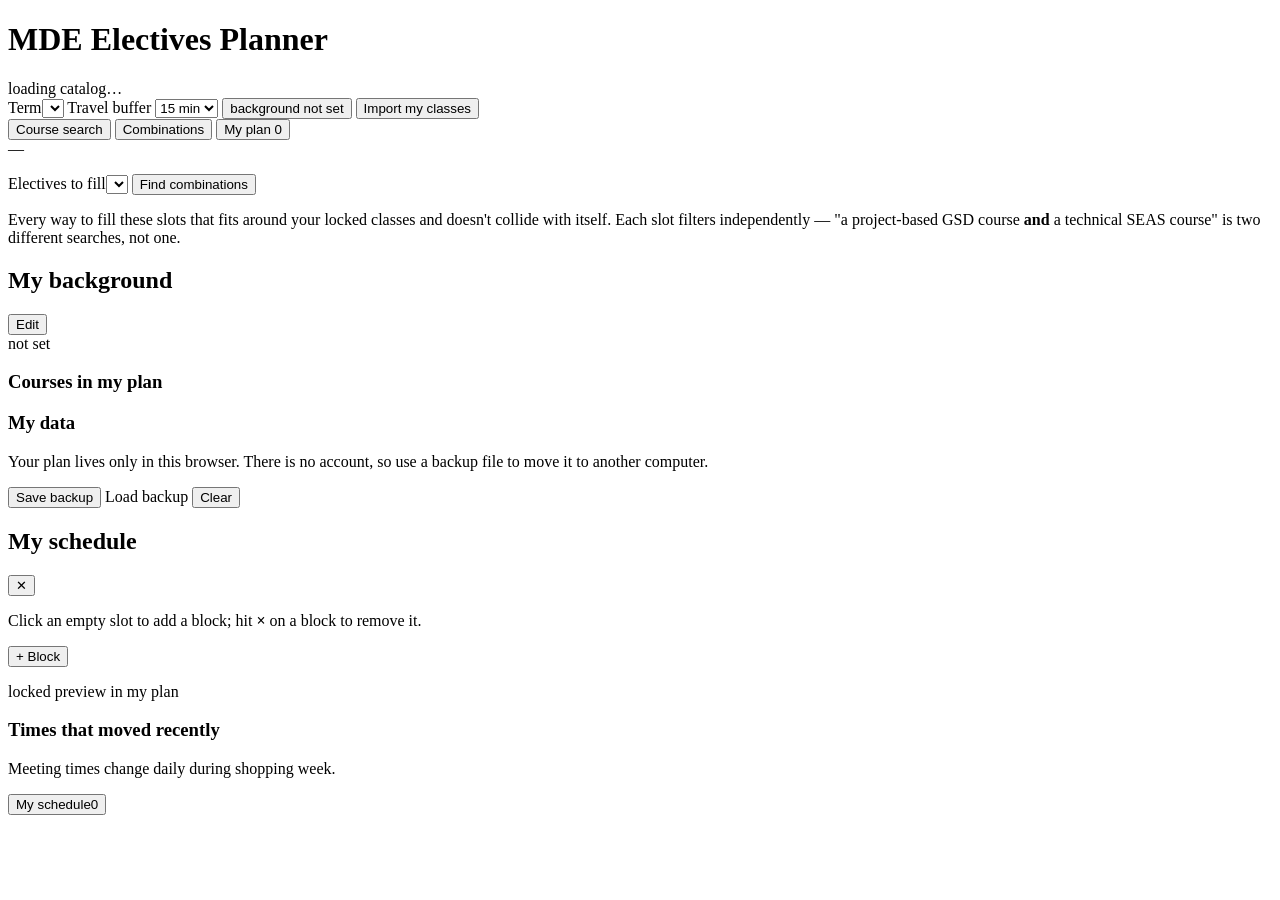
==== public/index.html @ be73c656 "Show the calendar beside the tabs, or as a drawer when there isn't room My schedule stops being a ta" ====
<!doctype html>
<html lang="en">
<head>
<meta charset="utf-8">
<meta name="viewport" content="width=device-width, initial-scale=1">
<title>MDE Electives Planner</title>
<meta name="description" content="Conflict-aware elective search for the Harvard MDE program.">
<!-- public/ is served at the site root both by Vercel and by the local
     StaticFiles mount, so this one absolute path resolves in both. -->
<link rel="icon" type="image/png" href="/mde_logo.png">
<link rel="apple-touch-icon" href="/mde_logo.png">
<link rel="stylesheet" href="/styles.css">
</head>
<body>

<header class="topbar">
  <div class="brand">
    <span class="mark"></span>
    <div>
      <h1>MDE Electives Planner</h1>
      <div class="sub metawrap">
        <span id="metaAgo">loading catalog…</span>
        <button type="button" id="metaInfo" class="infodot" hidden
                aria-expanded="false" aria-controls="metaDetails"
                aria-label="About this catalog">i</button>
        <div id="metaDetails" class="infopop" role="group"
             aria-label="Catalog details" hidden></div>
      </div>
    </div>
  </div>
  <div class="topbar-controls">
    <label>Term<select id="term"></select></label>
    <label>Travel buffer
      <select id="buffer">
        <option value="0">none</option>
        <option value="10">10 min</option>
        <option value="15" selected>15 min</option>
        <option value="30">30 min</option>
      </select>
    </label>
    <button id="fbProfile" class="profilechip" title="Eligibility depends on your background">
      <span id="fbProfileText">background not set</span>
    </button>
    <button id="importBtn" class="primary">Import my classes</button>
  </div>
</header>

<div id="listBanner" class="warn" hidden></div>
<div id="toast" class="toast" hidden></div>

<div id="firstRun" class="firstrun" hidden>
  <div id="firstRunText"></div>
  <div class="fr-actions">
    <button id="firstRunImport" class="primary">Import my classes</button>
    <button id="firstRunProfile" class="ghost">Set my background</button>
  </div>
</div>

<main class="layout">
 <div class="main-col">
  <nav class="tabs">
    <button class="tab active" data-tab="list">Course search</button>
    <button class="tab" data-tab="combos">Combinations</button>
    <button class="tab" data-tab="plan">My plan <span id="planCount" class="pill">0</span></button>
  </nav>

  <!-- Shared by Course search AND Combinations: both send the same filters to
       the server, so they must not drift apart. Hidden on the other tabs. -->
  <div id="filterBar" class="filterbar" hidden>
    <div class="fb-row">
      <label class="fb-field grow">Search
        <input id="q" placeholder="title, code, instructor…">
      </label>
      <label class="fb-field">Requirement it satisfies
        <select id="requirement"><option value="">Any requirement</option></select>
      </label>
      <label class="fb-field">School
        <select id="school"><option value="">All schools</option></select>
      </label>
    </div>
    <div class="fb-row checks">
      <label class="check"><input type="checkbox" id="freeOnly" checked>
        Only courses that fit my schedule</label>
      <label class="check"><input type="checkbox" id="fProjectBased">
        Project-based only <span class="rule">rule 1a</span></label>
      <label class="check"><input type="checkbox" id="fTechnical">
        Technical only <span class="rule">rule 2</span></label>
      <label class="check"><input type="checkbox" id="includeNoCredit">
        Counts toward nothing</label>
      <label class="check"><input type="checkbox" id="includeTba">
        Include TBA / async</label>
    </div>
  </div>

  <div id="tab-list" class="tabpanel active">
    <div class="result-head">
      <span id="resultCount">—</span>
      <button id="loadMore" class="ghost" hidden>Load more</button>
    </div>
    <div id="tbaNote" class="tbanote" hidden></div>
    <ul id="results" class="results"></ul>
  </div>

  <div id="tab-combos" class="tabpanel">
    <div class="combo-controls">
      <label>Electives to fill<select id="pick"></select></label>
      <button id="findCombos" class="primary">Find combinations</button>
    </div>
    <p class="hint">Every way to fill these slots that fits around your locked
      classes and doesn't collide with itself. Each slot filters independently —
      "a project-based GSD course <b>and</b> a technical SEAS course" is two
      different searches, not one.</p>

    <div id="slotCards" class="slotcards"></div>

    <div id="comboSummary" class="hint" hidden></div>
    <div id="combos"></div>
    <div id="comboPager" class="pager" hidden>
      <button id="comboPrev" class="ghost">← Previous</button>
      <span id="comboRange"></span>
      <button id="comboNext" class="ghost">Next →</button>
    </div>
  </div>

  <div id="tab-plan" class="tabpanel">
    <div class="profile-card wide">
      <div class="pc-head">
        <h2>My background</h2>
        <button id="editProfile" class="ghost tiny">Edit</button>
      </div>
      <div id="profileSummary" class="pc-body">not set</div>
      <p class="hint" id="electivesHint"></p>
      <div id="seasonWarn" class="seasonwarn" hidden>
        <span id="seasonWarnText"></span>
        <button id="seasonFix" class="ghost tiny"></button>
      </div>
    </div>

    <div id="planReport"></div>
    <h3 class="sec">Courses in my plan</h3>
    <ul id="planList" class="results"></ul>

    <h3 class="sec">My data</h3>
    <p class="hint">Your plan lives only in this browser. There is no account,
      so use a backup file to move it to another computer.</p>
    <div class="datarow">
      <button id="exportBtn" class="ghost tiny">Save backup</button>
      <label class="ghost tiny filelabel">Load backup
        <input type="file" id="importFile" accept="application/json,.json" hidden>
      </label>
      <button id="resetBtn" class="ghost tiny danger">Clear</button>
    </div>
  </div>
 </div><!-- /.main-col -->

 <!-- Always-visible companion pane on wide screens; a slide-out drawer below
      the breakpoint. Same DOM either way, so the calendar has one code path. -->
 <div id="scheduleScrim" class="scrim" hidden></div>
 <aside id="schedulePane" class="schedpane" aria-label="My schedule">
   <div class="sp-head">
     <h2>My schedule</h2>
     <button id="scheduleClose" class="ghost tiny sp-close" aria-label="Close schedule">✕</button>
   </div>
   <p class="hint">Click an empty slot to add a block; hit <b>×</b> on a block
     to remove it.</p>
   <div class="grid-wrap">
     <div id="weekGrid" class="week-grid"></div>
     <button id="gridAddBlock" class="fab" title="Add a block by hand">+ Block</button>
   </div>
   <p class="hint legend">
     <span class="chip locked"></span> locked
     <span class="chip preview"></span> preview
     <span class="chip pinned"></span> in my plan
   </p>
   <div id="lockedOverflow" class="overflow" hidden></div>

   <h3 class="sec">Times that moved recently</h3>
   <p class="hint">Meeting times change daily during shopping week.</p>
   <ul id="changeList" class="change-list"></ul>
 </aside>
</main>

<!-- Narrow screens only: the calendar is one tap away from every tab. -->
<button id="scheduleToggle" class="schedfab" aria-expanded="false"
        aria-controls="schedulePane">
  <span>My schedule</span><span id="scheduleCount" class="schedcount">0</span>
</button>

<!-- First-run welcome. Opens on load until a schedule has been imported;
     dismissible, with the #firstRun banner left behind as the standing
     reminder so this never has to nag twice. -->
<div id="welcomeModal" class="modal modal-heavy" hidden>
  <div class="modal-box">
    <h2 class="modal-title">Two steps and this becomes useful</h2>
    <p class="hint">This finds electives that fit around the classes you're
      already locked into. To do that it needs to know what those are.</p>

    <ol class="wsteps">
      <li>
        <b>Import your enrolled classes.</b>
        <span>Takes about fifteen seconds. Paste from my.harvard, or one click
          if you have the extension.</span>
      </li>
      <li>
        <b>Set your background.</b>
        <span>The MDE rules branch on whether you have a SEAS or physical
          design background, so this changes what counts for credit.</span>
      </li>
    </ol>

    <p class="wprivacy">
      Everything stays in this browser. There is no account, no login, and your
      password, MFA code and cookies are never sent to this site.
    </p>

    <div class="modal-actions">
      <button id="welcomeSkip" class="ghost">Later</button>
      <button id="welcomeProfile" class="ghost">Set my background</button>
      <button id="welcomeImport" class="primary">Import my classes</button>
    </div>
  </div>
</div>

<!-- Import my.harvard schedule -->
<div id="importModal" class="modal" hidden>
  <div class="modal-box wide">
    <h2 class="modal-title">Import my enrolled classes</h2>
    <p class="hint">my.harvard's course catalog is public, but your own schedule
      is not — it needs your session. Both routes below read it in
      <b>your</b> browser. Your password, MFA code and cookies never reach this
      site; only class titles, codes and meeting times do.</p>

    <div class="imp-route">
      <h3>One click <span id="impExtBadge" class="extbadge" hidden>extension detected</span></h3>

      <button id="impOneClick" class="primary" hidden>Import with the extension</button>

      <div id="impInstall">
        <p class="hint">The extension isn't installed on this browser. It's
          optional — the copy-paste route below needs no install and works
          everywhere. But if you'll be re-importing as your schedule changes,
          one click beats pasting.</p>
        <a id="impDownload" class="dlbtn" href="/api/extension.zip"
           download="mde-electives-planner-extension.zip">
          Download the extension <span class="dlsize">Chrome / Edge · ~5 KB</span>
        </a>
        <ol class="steps tight">
          <li>Unzip the download.</li>
          <li>Open <code class="copyable">chrome://extensions</code>
              (paste it in the address bar — Chrome blocks links to it)
              and turn on <b>Developer mode</b>, top right.</li>
          <li>Click <b>Load unpacked</b> and pick the unzipped
              <code>mde-electives-planner</code> folder.</li>
          <li>Sign in to my.harvard, then reload this page.</li>
        </ol>
        <p class="hint fine">It asks for access to <code>my.harvard.edu</code>
          only. It reads that one calendar endpoint using the session you're
          already signed into and hands the result to this page — it has no
          server of its own and stores nothing.</p>
      </div>
    </div>

    <div class="imp-route">
      <h3>Copy and paste — no install needed</h3>
      <ol class="steps">
        <li>Make sure you're signed in to my.harvard.</li>
        <li>Open <a id="impUrl" class="ext" href="https://my.harvard.edu/calendar/load/"
              target="_blank" rel="noopener noreferrer">this calendar link</a>
            in a new tab. You'll see a wall of JSON.</li>
        <li>Select all of it (⌘A / Ctrl-A), copy, and paste it below.</li>
      </ol>
      <textarea id="impPaste" rows="6" spellcheck="false"
        placeholder='{"events":[ … ]}'></textarea>
      <div class="modal-actions tight">
        <button id="impPasteGo" class="primary">Import from pasted JSON</button>
      </div>
    </div>

    <div id="impError" class="berr" hidden></div>
    <div id="impResult" class="impok" hidden></div>

    <div class="modal-actions">
      <button id="impClear" class="ghost danger">Remove imported classes</button>
      <button id="closeImport" class="ghost">Done</button>
    </div>
  </div>
</div>

<!-- Profile editor -->
<div id="profileModal" class="modal" hidden>
  <div class="modal-box">
    <h2 class="modal-title">My background</h2>
    <p class="hint">The MDE elective rules branch on your background and your term,
      so these answers change what counts for credit.</p>

    <div class="row2">
      <label class="f">Year
        <select id="pYear"><option value="1">Year 1</option><option value="2">Year 2</option></select>
      </label>
      <label class="f">Semester
        <select id="pSeason"><option>Fall</option><option>Spring</option></select>
      </label>
    </div>

    <label class="check"><input type="checkbox" id="pSeasBg">
      I have a background in a SEAS area of study (engineering, computer science, …)
    </label>
    <div id="pAreasWrap" class="f" hidden>
      <span class="flabel">My area(s) of study</span>
      <div id="pAreas" class="chips"></div>
      <p class="hint">Courses in your area must be graduate level (2xx / 2xxx).</p>
    </div>

    <label class="check"><input type="checkbox" id="pDesignBg">
      I have a physical design background (architecture, industrial design, …)
    </label>
    <p class="hint indent">If unchecked, one of your two GSD courses must be project-based.</p>

    <label class="f">CS50 status
      <select id="pCs50">
        <option value="required">Still required (first semester)</option>
        <option value="online_certificate">Waived — online certificate</option>
        <option value="petition">Waived — petition</option>
        <option value="completed">Already completed</option>
      </select>
    </label>

    <label class="f">Electives already completed
      <input id="pCompleted" placeholder="e.g. DES3491, COMPSCI2831">
    </label>
    <p class="hint">Comma-separated course codes. Used for the 9-elective totals and caps.</p>

    <div class="modal-actions">
      <button id="cancelProfile" class="ghost">Cancel</button>
      <button id="saveProfile">Save</button>
    </div>
  </div>
</div>

<!-- Custom block editor -->
<div id="blockModal" class="modal" hidden>
  <div class="modal-box">
    <h2 class="modal-title">Add a block</h2>
    <p class="hint">Anything my.harvard doesn't know about — club meetings, work,
      commute — or an MIT cross-registration course, which my.harvard lists with
      no meeting time.</p>

    <div class="seg" id="bKind">
      <button class="segbtn active" data-kind="obligation">Obligation</button>
      <button class="segbtn" data-kind="course">Outside course (MIT)</button>
    </div>

    <div id="bCourseWrap" hidden>
      <label class="f">Find the my.harvard listing
        <input id="bCourseQ" placeholder="e.g. 6.5940 or TinyML" autocomplete="off">
      </label>
      <ul id="bCourseResults" class="picklist"></ul>
      <p class="hint" id="bCoursePicked"></p>
    </div>

    <label class="f">Title<input id="bTitle" placeholder="e.g. MDE club meeting"></label>

    <span class="flabel">Days</span>
    <div id="bDays" class="chips"></div>

    <div class="row2">
      <label class="f">Start<input id="bStart" type="time" value="18:00"></label>
      <label class="f">End<input id="bEnd" type="time" value="19:30"></label>
    </div>
    <div class="row2">
      <label class="f">First date (optional)<input id="bFrom" type="date"></label>
      <label class="f">Last date (optional)<input id="bTo" type="date"></label>
    </div>
    <p class="hint">Leave dates blank to run all term. Setting them lets a
      half-term block stop conflicting with courses in the other half.</p>

    <div id="bError" class="berr" hidden></div>
    <div class="modal-actions">
      <button id="cancelBlock" class="ghost">Cancel</button>
      <button id="saveBlock">Add block</button>
    </div>
  </div>
</div>

<script type="module" src="/app.js"></script>
</body>
</html>
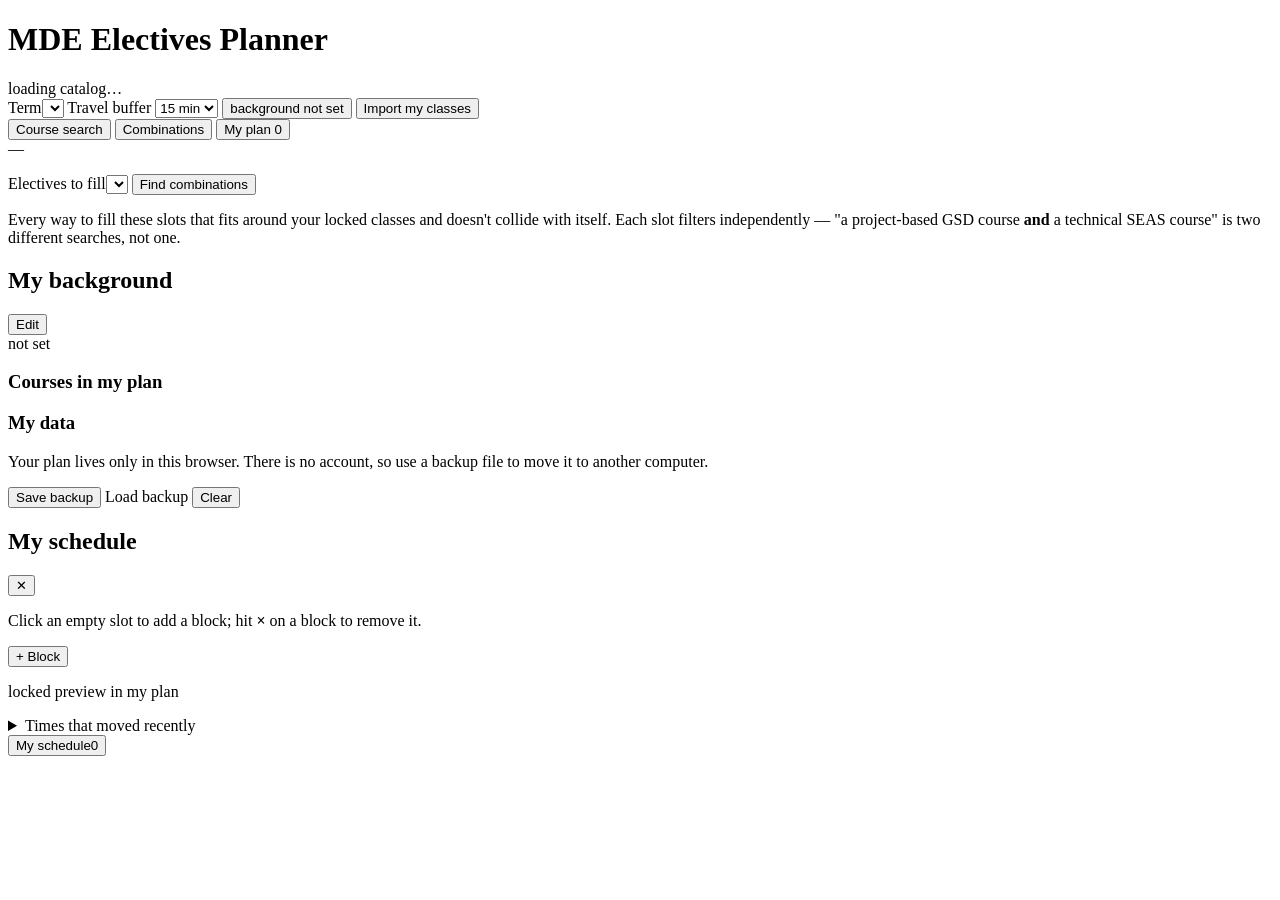
==== commit b643e5ea: "Widen the schedule pane and scale the calendar to fit, killing the inner scroll Two complaints, one " ====
--- a/public/index.html
+++ b/public/index.html
@@ -174,9 +174,11 @@
    </p>
    <div id="lockedOverflow" class="overflow" hidden></div>
 
-   <h3 class="sec">Times that moved recently</h3>
-   <p class="hint">Meeting times change daily during shopping week.</p>
-   <ul id="changeList" class="change-list"></ul>
+   <details class="movedbox">
+     <summary>Times that moved recently</summary>
+     <p class="hint">Meeting times change daily during shopping week.</p>
+     <ul id="changeList" class="change-list"></ul>
+   </details>
  </aside>
 </main>
 
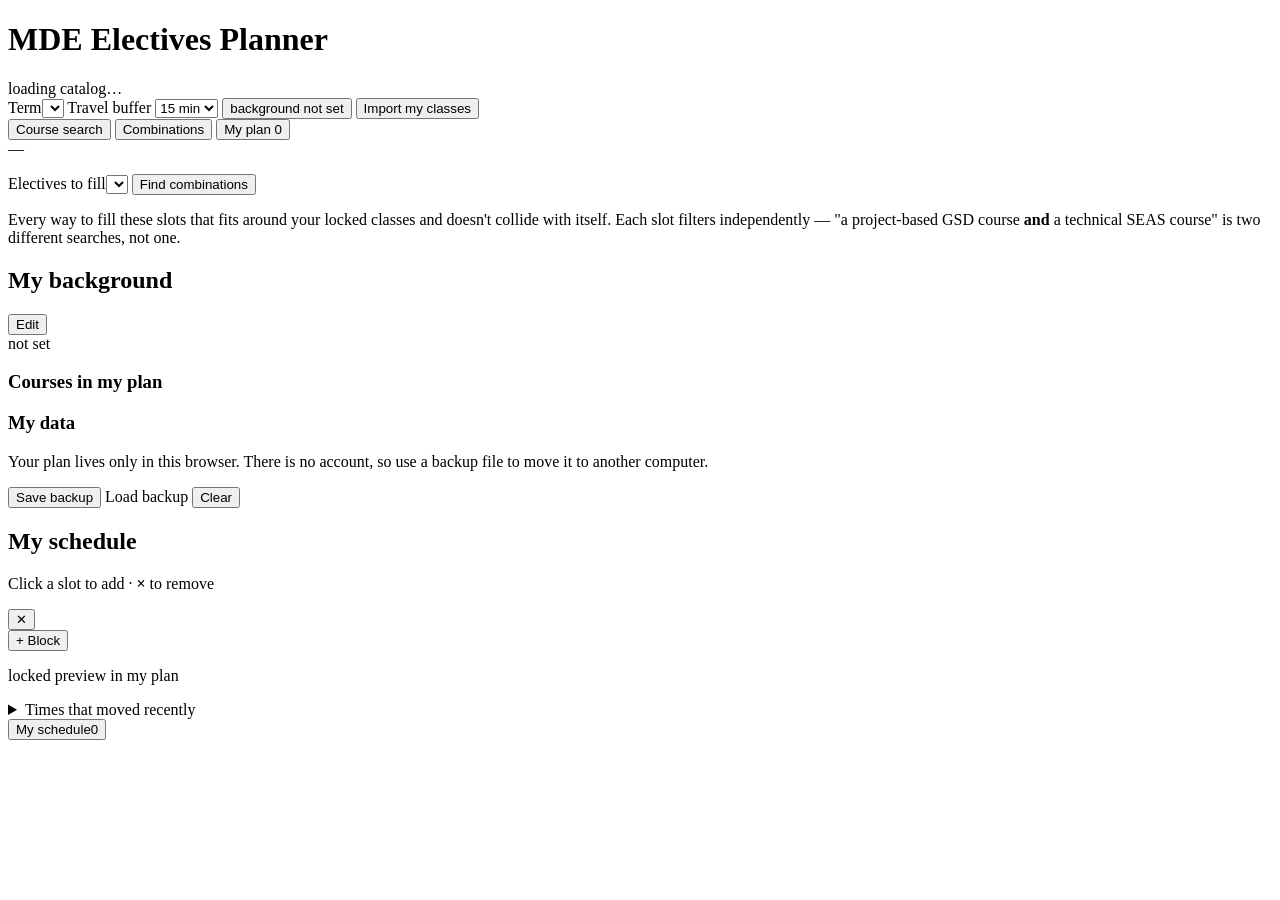
==== commit cb0710ca: "Widen the schedule pane and drawer, and make the whole section fit the viewport Three fixes.  **Vert" ====
--- a/public/index.html
+++ b/public/index.html
@@ -159,10 +159,9 @@
  <aside id="schedulePane" class="schedpane" aria-label="My schedule">
    <div class="sp-head">
      <h2>My schedule</h2>
+     <p class="hint">Click a slot to add · <b>×</b> to remove</p>
      <button id="scheduleClose" class="ghost tiny sp-close" aria-label="Close schedule">✕</button>
    </div>
-   <p class="hint">Click an empty slot to add a block; hit <b>×</b> on a block
-     to remove it.</p>
    <div class="grid-wrap">
      <div id="weekGrid" class="week-grid"></div>
      <button id="gridAddBlock" class="fab" title="Add a block by hand">+ Block</button>
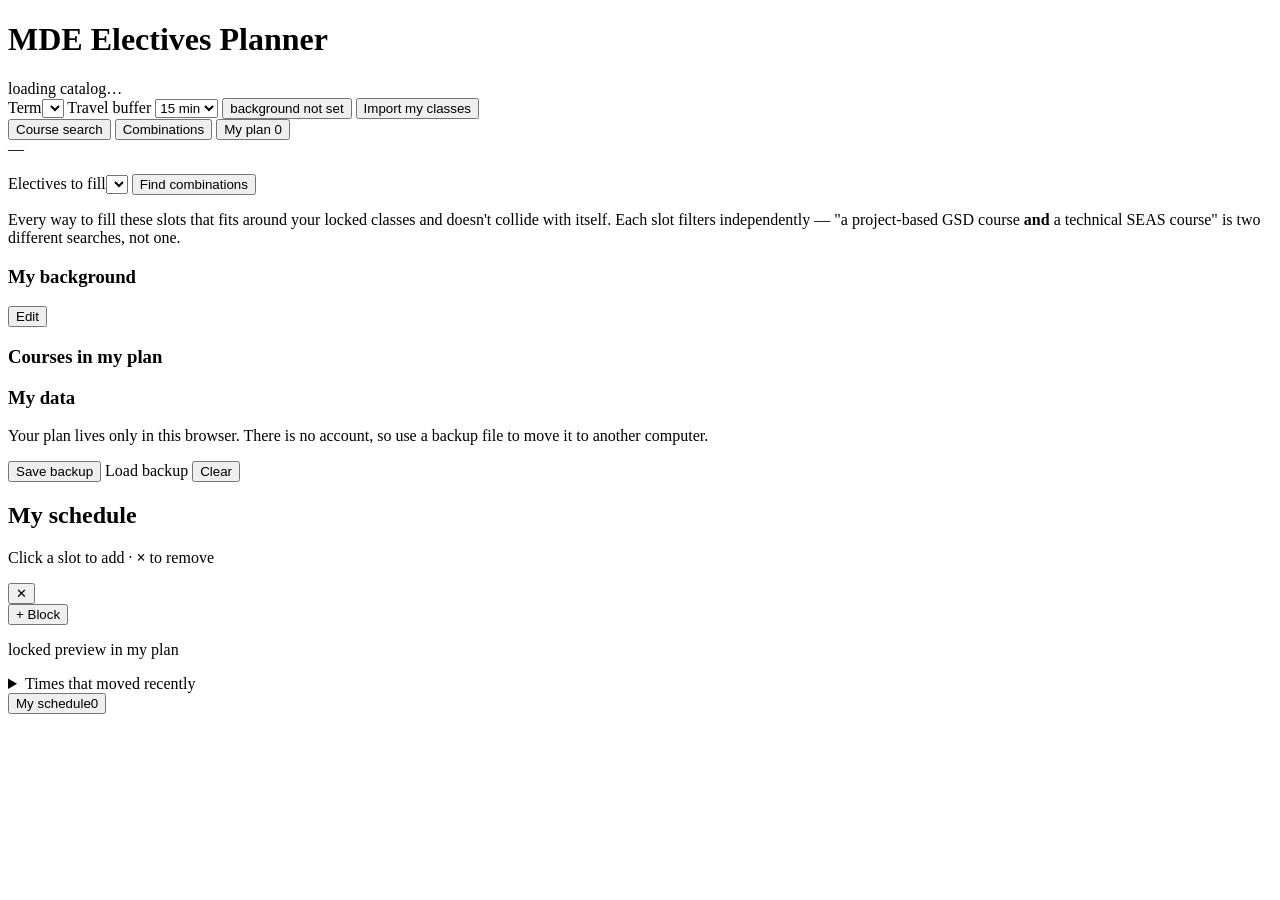
==== commit 444bc59e: "Fold "My background" into the plan column as a horizontal fact strip It was still a sidebar-era card" ====
--- a/public/index.html
+++ b/public/index.html
@@ -123,19 +123,16 @@
   </div>
 
   <div id="tab-plan" class="tabpanel">
-    <div class="profile-card wide">
-      <div class="pc-head">
-        <h2>My background</h2>
-        <button id="editProfile" class="ghost tiny">Edit</button>
-      </div>
-      <div id="profileSummary" class="pc-body">not set</div>
-      <p class="hint" id="electivesHint"></p>
-      <div id="seasonWarn" class="seasonwarn" hidden>
-        <span id="seasonWarnText"></span>
-        <button id="seasonFix" class="ghost tiny"></button>
-      </div>
-    </div>
-
+    <div class="sechead">
+      <h3 class="sec">My background</h3>
+      <button id="editProfile" class="ghost tiny">Edit</button>
+    </div>
+    <div id="profileSummary" class="bgstrip"></div>
+    <div id="seasonWarn" class="seasonwarn" hidden>
+      <span id="seasonWarnText"></span>
+      <button id="seasonFix" class="ghost tiny"></button>
+    </div>
+    
     <div id="planReport"></div>
     <h3 class="sec">Courses in my plan</h3>
     <ul id="planList" class="results"></ul>
